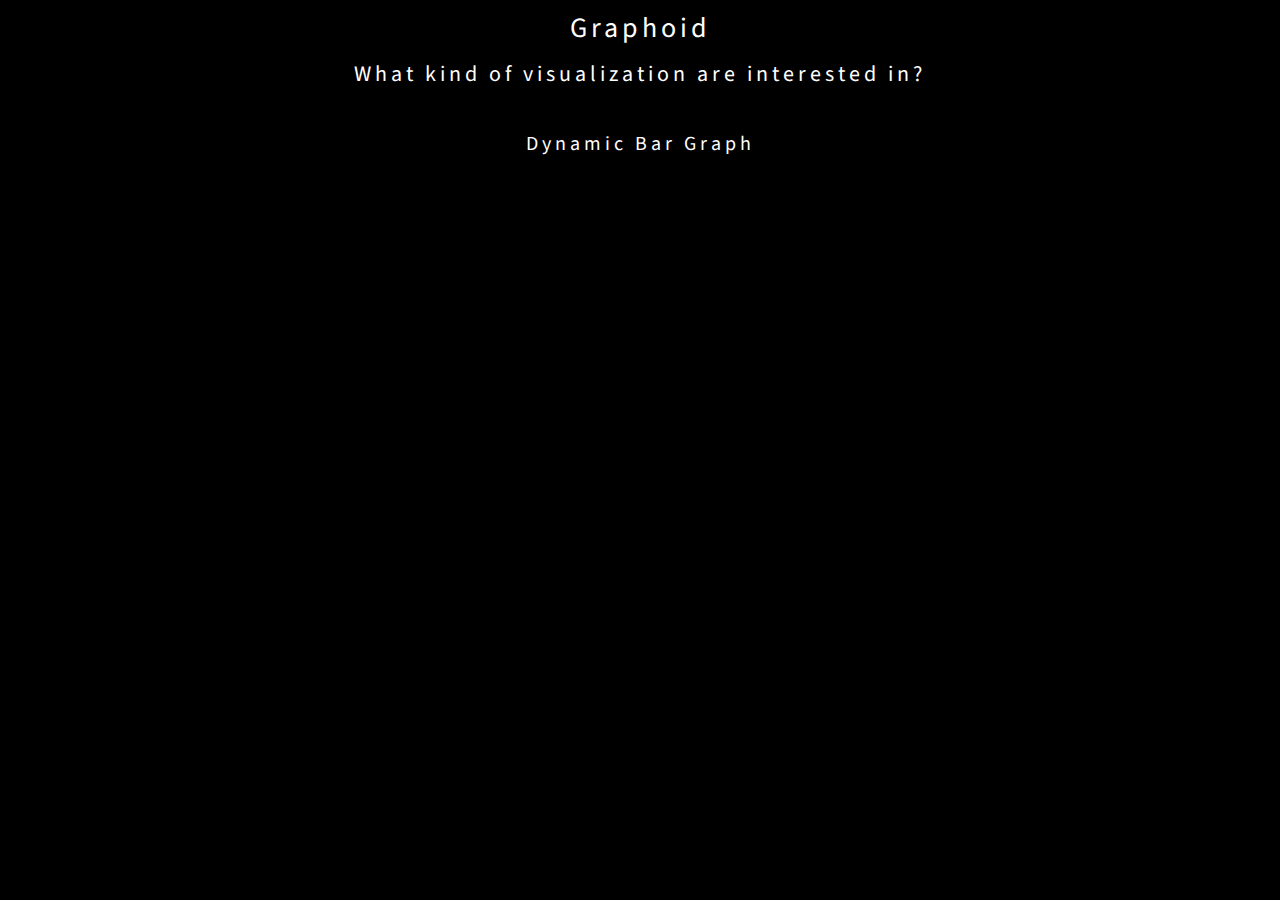
==== index.html @ ce0d7b83 "Set up CSV upload" ====
<head>
  <link rel='stylesheet' href='styles/main.css'>
  <link rel='stylesheet' href='styles/index.css'>
  <link href="https://fonts.googleapis.com/css?family=Source+Sans+Pro" rel="stylesheet">
</head>
<body>
  <app-title>Graphoid</app-title>
  <subtitle>What kind of visualization are interested in?</subtitle>
  <main-menu>
    <a href='./bar.html'>Dynamic Bar Graph</a>
  </main-menu>
</body>
---- styles/main.css ----
body {
  align-items: center;
  background: #000;
  display: flex;
  flex-direction: column;
  font-family: 'Source Sans Pro', sans-serif;
  justify-content: center;
  letter-spacing: 4px;
}
---- styles/index.css ----
app-title, subtitle {
  color: #fff;
}

app-title {
  font-size: 28px;
  margin-bottom: 10px;
}

subtitle {
  font-size: 22px;
  margin-bottom: 40px;
}

main-menu {
  height: auto;
  text-align: center;
  width: 400px;
}

main-menu > a {
  color: #fff;
  text-decoration: none;
  font-family: 'Source Sans Pro', sans-serif;
  font-size: 20px;
  letter-spacing: 4px;
  padding: 8px 16px 8px 16px;
  margin: 4px 8px 4px 8px;
  transition: color .2s, background .2s;
}

main-menu > a:hover {
  background: #fff;
  color: #000;
  transition: color .2s, background .2s;
}
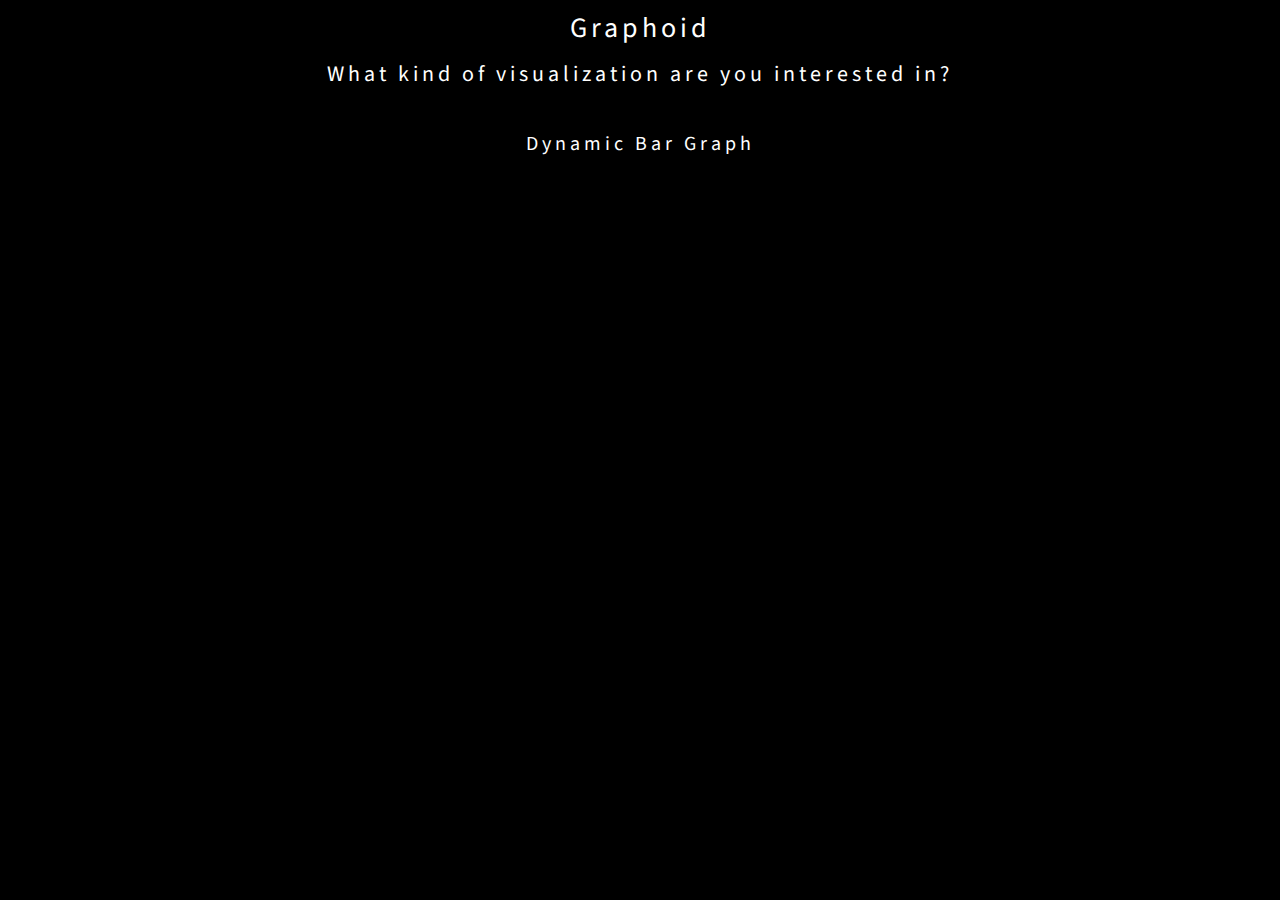
==== commit 55c20f2b: "Fix typo on homescreen" ====
--- a/index.html
+++ b/index.html
@@ -1,11 +1,11 @@
 <head>
+  <link href="https://fonts.googleapis.com/css?family=Source+Sans+Pro" rel="stylesheet">
   <link rel='stylesheet' href='styles/main.css'>
   <link rel='stylesheet' href='styles/index.css'>
-  <link href="https://fonts.googleapis.com/css?family=Source+Sans+Pro" rel="stylesheet">
 </head>
 <body>
   <app-title>Graphoid</app-title>
-  <subtitle>What kind of visualization are interested in?</subtitle>
+  <subtitle>What kind of visualization are you interested in?</subtitle>
   <main-menu>
     <a href='./bar.html'>Dynamic Bar Graph</a>
   </main-menu>
--- a/styles/main.css
+++ b/styles/main.css
@@ -1,6 +1,7 @@
 body {
   align-items: center;
   background: #000;
+  color: #fff;
   display: flex;
   flex-direction: column;
   font-family: 'Source Sans Pro', sans-serif;
